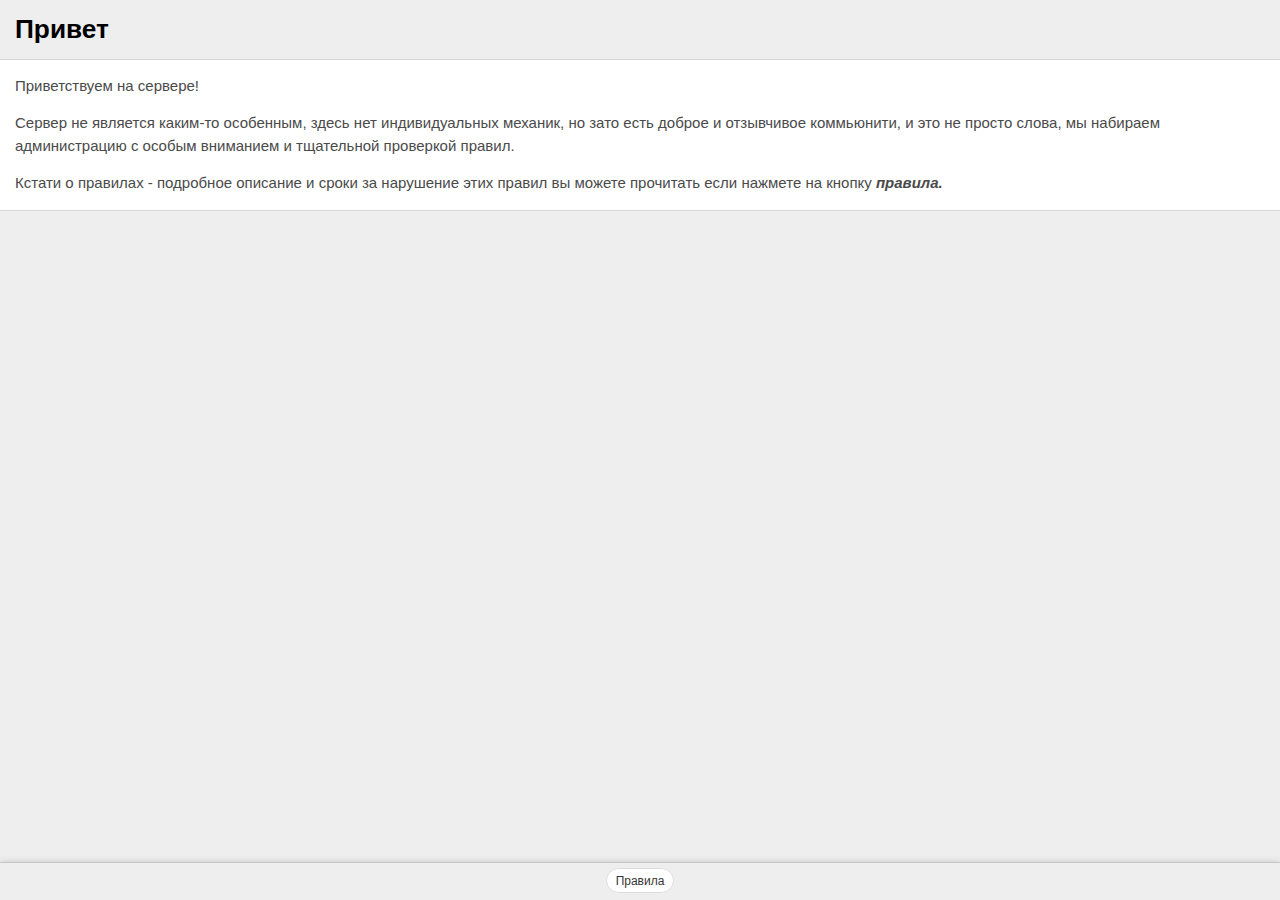
==== library/badbox/rules/index.html @ a20d74ee "update" ====
<!DOCTYPE html>
<html>
<head lang="en-RU" dir="ltr">
    <meta charset='utf-8'>
    <meta name='theme-color' content='#554455'>
    <meta name='viewport' content='width=device-width, initial-scale=1'>

	<title>Инфа</title>
	<link rel='stylesheet' href='https://use.fontawesome.com/releases/v5.1.0/css/all.css' integrity='sha384-lKuwvrZot6UHsBSfcMvOkWwlCMgc0TaWr+30HWe3a4ltaBwTZhyTEggF5tJv8tbt' crossorigin='anonymous'>
	<style>
		* {
			padding: 0;
			margin: 0;
		}

		html {
			background: #EEEEEE;
			min-height: 100vh;
			font-size: 15px;
			-moz-osx-font-smoothing: grayscale;
			-webkit-font-smoothing: antialiased;
			min-width: 300px;
			overflow-x: hidden;
			overflow-y: scroll;
			text-rendering: optimizeLegibility;
			text-size-adjust: 100%;
		}

		body {
			font-family: BlinkMacSystemFont, -apple-system, "Segoe UI", "Roboto", "Oxygen", "Ubuntu", "Cantarell", "Fira Sans", "Droid Sans", "Helvetica Neue", "Helvetica", "Arial", sans-serif;
		    line-height: 1.5;
			font-weight: 400;
			padding-bottom: 2.5em;
		}

		a {
			text-decoration: none;
		}

		section {
			padding: 1em 0;
		}

		section.white {
			background: white;
			box-shadow: 0 0 0 1px rgba(10, 10, 10, 0.1);
			color: #4a4a4a;
		}

		section.is-fixed {
			position: fixed;
			z-index: 100;
			box-sizing: border-box;
			width: 100%;
			height: 2.5em;
			bottom: 0;
			box-shadow: 0 0 8px rgba(0,0,0, 0.2), 0 0 0 1px rgba(10, 10, 10, 0.1);
			padding: 0.425em 0.425em;
			background: #EEEEEE;
		}

		img {
			max-width: 100%;
		}

		p {
			padding: 0 1rem;
		}

		figcaption {
			font-style: italic;
			font-size: 14px;
			text-align: center;
			color: #777777;
		}

		p:not(:last-child), figcaption:not(:last-child), ul:not(:last-child) {
			margin-bottom: 1em;
		}

		h1 {
			padding: 0 1rem;
			font-size: 1.75rem;
			font-weight: 600;
			line-height: 1.125;
		}

		h1:not(:last-child) {
			margin-bottom: 1.5rem;
		}

		ul {
			padding: 0 1rem;
		}

		ul li {
			margin-left: 2rem;
		}

		.button {
			-moz-appearance: none;
			-webkit-appearance: none;
			border: 1px solid transparent;
			border-radius: 2048px;
			font-size: 0.8rem;
			height: 2.25em;
			padding-bottom: 0.375em;
			padding-left: 0.75em;
			padding-right: 0.75em;
			padding-top: 0.375em;
			background-color: white;
			border-color: #DBDBDB;
			color: #363636;
			cursor: pointer;
			text-align: center;
			user-select: none;
		}

		.button:not(:last-child) {
			margin-right: 0.5em;
		}

		.button:hover {
			border-color: #B5B5B5;
		    color: #363636;
		}

		.key {
			margin: 0 0.125em;
			padding: 0 0.35em;
			background: #E8E8E8;
			border-radius: 2px;
			box-shadow: 0 2px 0 rgba(10, 10, 10, 0.2);
			font-size: 14px;
			font-weight: 800;
			color: #555555;
		}

		/* .key::before {
			content: '';
			position: absolute;
			top: 2px;
			left: 0;
			background: #DDDDDD;
			border-radius: 2px;
		} */

		.icon:first-child:not(:last-child) {
			margin-right: 0.125em;
		}

		.icon:last-child:not(:first-child) {
			margin-left: 0.125em;
		}

		.center {
			text-align: center;
		}
	</style>
</head>

<body style="zoom: 1;">

<section>
    <h1>Привет</h1>
</section>

<section class="white">
    <p>Приветствуем на сервере!</p>
	<p>Сервер не является каким-то особенным, здесь нет индивидуальных механик, но зато есть доброе и отзывчивое коммьюнити, и это не просто слова, мы набираем администрацию с особым вниманием и тщательной проверкой правил.</p>
	<p>Кстати о правилах - подробное описание и сроки за нарушение этих правил вы можете прочитать если нажмете на кнопку <b><i>правила.</i></b> </p>
</section>

<section class="is-fixed center">
			<a class="button" href="1.html">
			<span>Правила</span>
	    </a>
	</section>
</body>
</html>
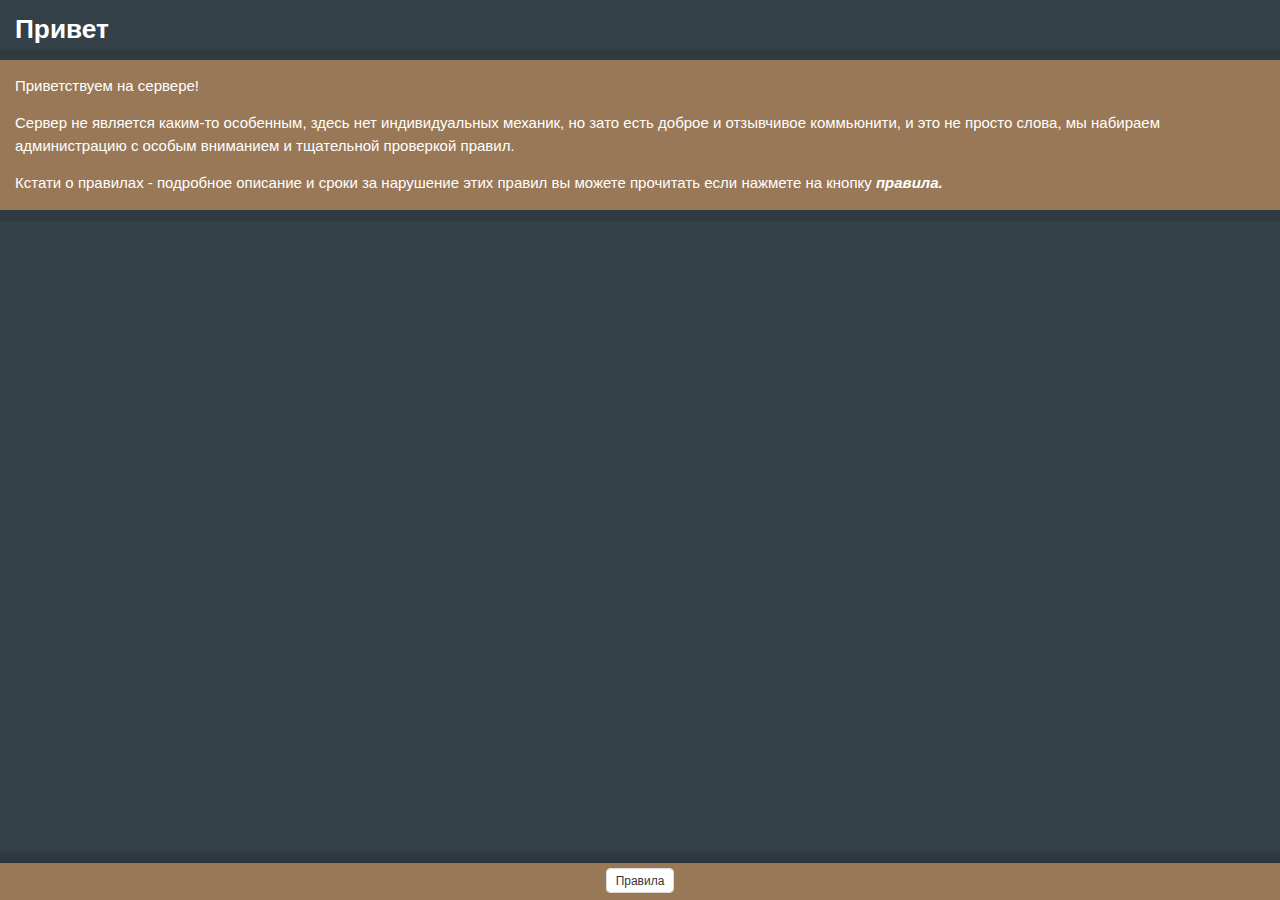
==== commit 62fcd430: "Update index.html" ====
--- a/library/badbox/rules/index.html
+++ b/library/badbox/rules/index.html
@@ -5,7 +5,8 @@
     <meta name='theme-color' content='#554455'>
     <meta name='viewport' content='width=device-width, initial-scale=1'>
 
-	<title>Инфа</title>
+	
+	<title>правила</title>
 	<link rel='stylesheet' href='https://use.fontawesome.com/releases/v5.1.0/css/all.css' integrity='sha384-lKuwvrZot6UHsBSfcMvOkWwlCMgc0TaWr+30HWe3a4ltaBwTZhyTEggF5tJv8tbt' crossorigin='anonymous'>
 	<style>
 		* {
@@ -14,7 +15,7 @@
 		}
 
 		html {
-			background: #EEEEEE;
+			background: #344048;
 			min-height: 100vh;
 			font-size: 15px;
 			-moz-osx-font-smoothing: grayscale;
@@ -42,9 +43,9 @@
 		}
 
 		section.white {
-			background: white;
-			box-shadow: 0 0 0 1px rgba(10, 10, 10, 0.1);
-			color: #4a4a4a;
+			background: #997857;
+			box-shadow: 0 0 0 11px rgba(10, 10, 10, 0.1);
+			color: #ffffff;
 		}
 
 		section.is-fixed {
@@ -54,9 +55,9 @@
 			width: 100%;
 			height: 2.5em;
 			bottom: 0;
-			box-shadow: 0 0 8px rgba(0,0,0, 0.2), 0 0 0 1px rgba(10, 10, 10, 0.1);
+			box-shadow: 0 0 8px rgba(0,0,0, 0.2), 0 0 0 11px rgba(10, 10, 10, 0.1);
 			padding: 0.425em 0.425em;
-			background: #EEEEEE;
+			background: #997857;
 		}
 
 		img {
@@ -71,7 +72,7 @@
 			font-style: italic;
 			font-size: 14px;
 			text-align: center;
-			color: #777777;
+			color: #ffffff;
 		}
 
 		p:not(:last-child), figcaption:not(:last-child), ul:not(:last-child) {
@@ -80,6 +81,7 @@
 
 		h1 {
 			padding: 0 1rem;
+			color: #ffffff;
 			font-size: 1.75rem;
 			font-weight: 600;
 			line-height: 1.125;
@@ -101,7 +103,7 @@
 			-moz-appearance: none;
 			-webkit-appearance: none;
 			border: 1px solid transparent;
-			border-radius: 2048px;
+			border-radius: 5px;
 			font-size: 0.8rem;
 			height: 2.25em;
 			padding-bottom: 0.375em;
@@ -117,7 +119,7 @@
 		}
 
 		.button:not(:last-child) {
-			margin-right: 0.5em;
+			margin-right: 2em;
 		}
 
 		.button:hover {
@@ -172,7 +174,7 @@
 </section>
 
 <section class="is-fixed center">
-			<a class="button" href="1.html">
+			<a class="button" href="0.html">
 			<span>Правила</span>
 	    </a>
 	</section>
